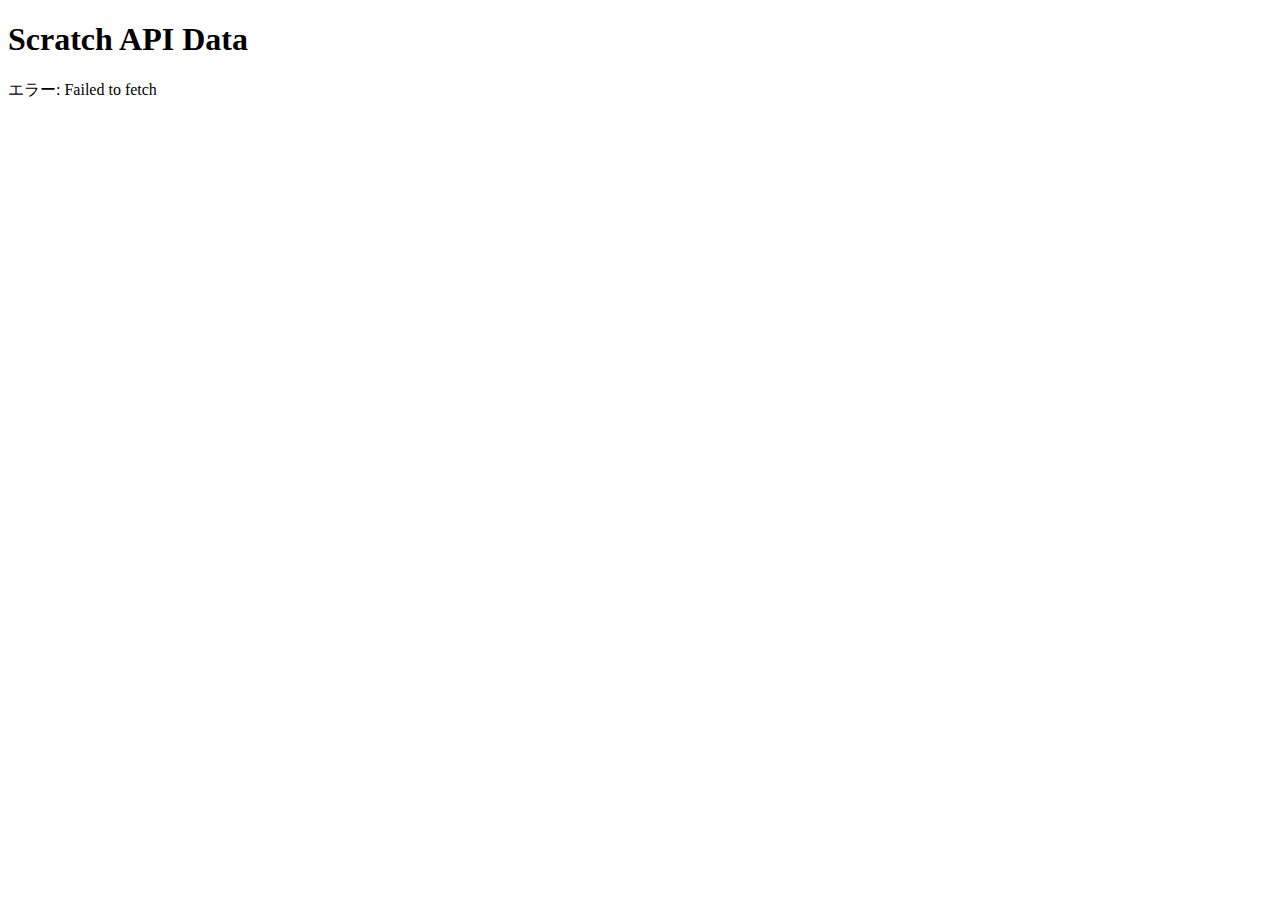
==== test.html @ 70240211 "Create test.html" ====
<!DOCTYPE html>
<html lang="ja">
<head>
    <meta charset="UTF-8">
    <meta name="viewport" content="width=device-width, initial-scale=1.0">
    <title>Scratch API Data</title>
</head>
<body>
    <h1>Scratch API Data</h1>
    <div id="data-output">Loading...</div>

    <script>
        // Scratch APIのURL
        const apiUrl = "https://api.scratch.mit.edu";

        // APIからデータを取得する関数
        async function fetchData() {
            try {
                const response = await fetch(apiUrl);
                if (!response.ok) {
                    throw new Error(`HTTPエラー: ${response.status}`);
                }
                const data = await response.json();
                
                // 取得したデータを表示
                document.getElementById("data-output").textContent = JSON.stringify(data, null, 2);
            } catch (error) {
                document.getElementById("data-output").textContent = `エラー: ${error.message}`;
            }
        }

        // ページ読み込み時にデータを取得
        fetchData();
    </script>
</body>
</html>
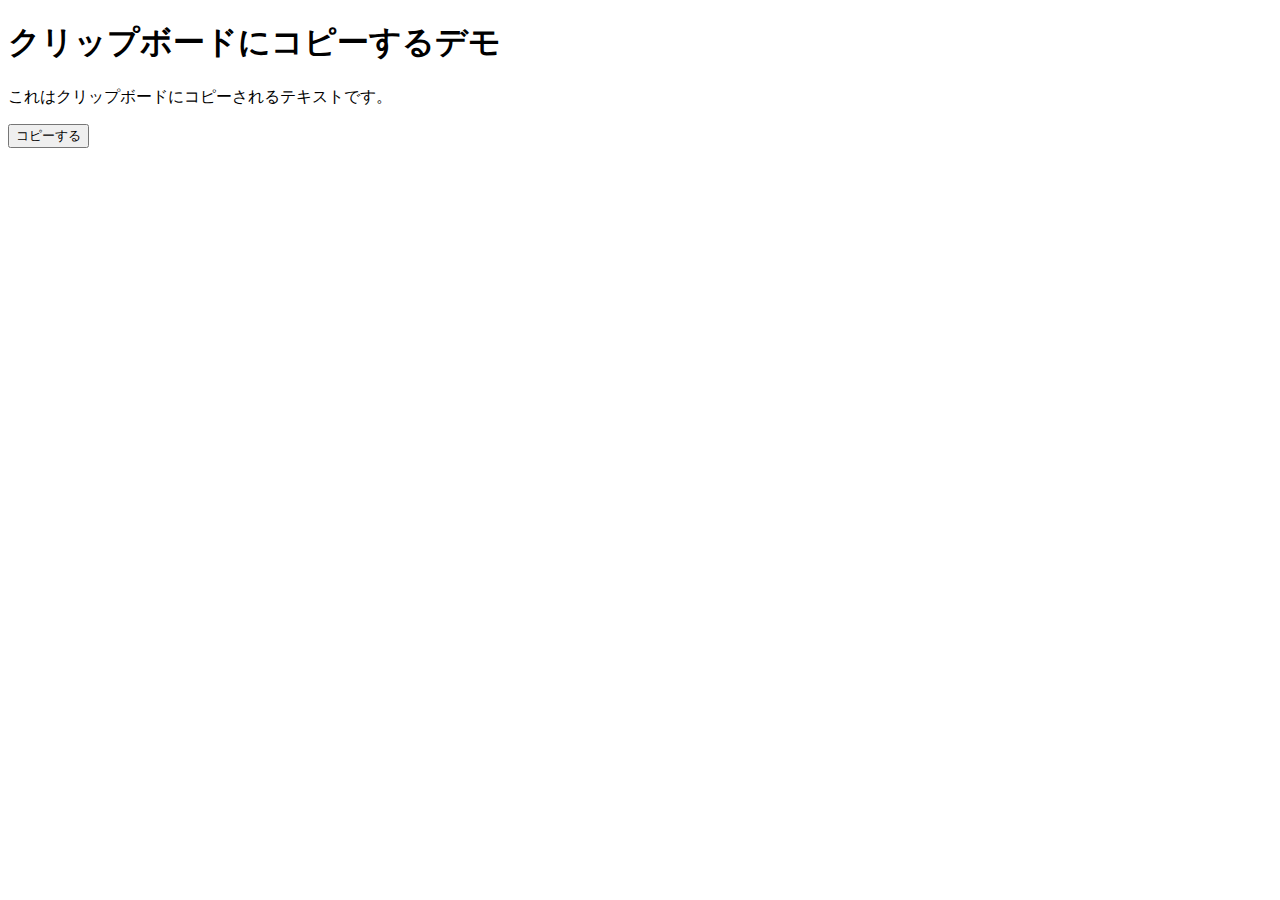
==== commit cf070d68: "Create test.html" ====
--- a/test.html
+++ b/test.html
@@ -3,34 +3,25 @@
 <head>
     <meta charset="UTF-8">
     <meta name="viewport" content="width=device-width, initial-scale=1.0">
-    <title>Scratch API Data</title>
+    <title>クリップボードにコピー</title>
 </head>
 <body>
-    <h1>Scratch API Data</h1>
-    <div id="data-output">Loading...</div>
+    <h1>クリップボードにコピーするデモ</h1>
+    <p id="textToCopy">これはクリップボードにコピーされるテキストです。</p>
+    <button id="copyButton">コピーする</button>
 
     <script>
-        // Scratch APIのURL
-        const apiUrl = "https://api.scratch.mit.edu";
+        document.getElementById("copyButton").addEventListener("click", function() {
+            // コピーしたいテキストを取得
+            const textToCopy = document.getElementById("textToCopy").textContent;
 
-        // APIからデータを取得する関数
-        async function fetchData() {
-            try {
-                const response = await fetch(apiUrl);
-                if (!response.ok) {
-                    throw new Error(`HTTPエラー: ${response.status}`);
-                }
-                const data = await response.json();
-                
-                // 取得したデータを表示
-                document.getElementById("data-output").textContent = JSON.stringify(data, null, 2);
-            } catch (error) {
-                document.getElementById("data-output").textContent = `エラー: ${error.message}`;
-            }
-        }
-
-        // ページ読み込み時にデータを取得
-        fetchData();
+            // テキストをクリップボードにコピー
+            navigator.clipboard.writeText(textToCopy).then(function() {
+                alert("テキストがクリップボードにコピーされました: " + textToCopy);
+            }).catch(function(error) {
+                alert("コピーに失敗しました: " + error);
+            });
+        });
     </script>
 </body>
 </html>
